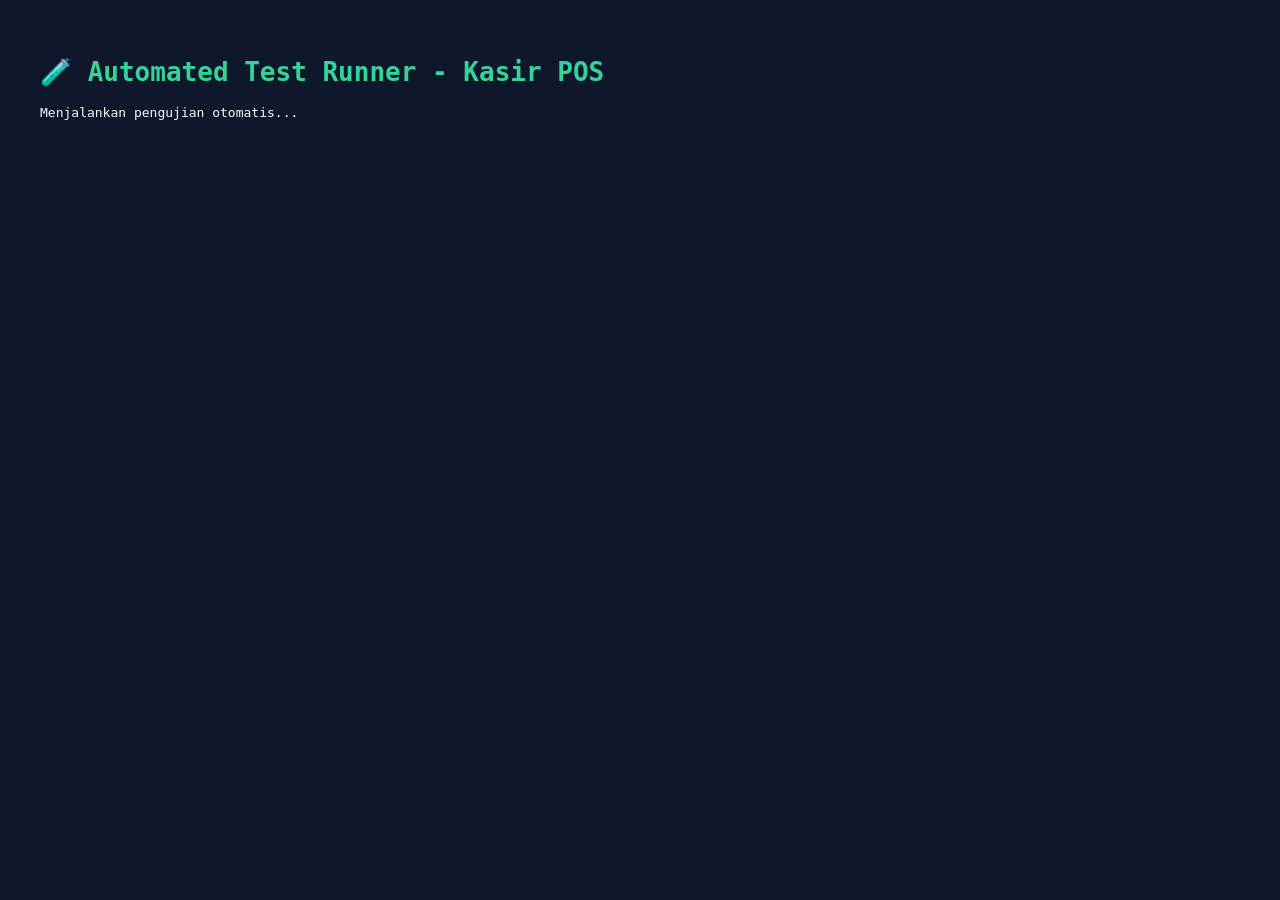
==== test.html @ 8db67efe "test: create automated in-browser unit test runner in test.html" ====
<!DOCTYPE html>
<html lang="id">
<head>
  <meta charset="UTF-8">
  <title>POS Test Suite Runner</title>
  <style>
    body { font-family: monospace; padding: 2rem; background: #0f172a; color: #f8fafc; }
    h1 { color: #34d399; }
    .test-pass { color: #34d399; }
    .test-fail { color: #f87171; font-weight: bold; }
    .summary { margin-top: 1.5rem; font-size: 1.2rem; border-top: 1px solid #334155; padding-top: 1rem; }
  </style>
</head>
<body>
  <h1>🧪 Automated Test Runner - Kasir POS</h1>
  <div id="results">Menjalankan pengujian otomatis...</div>

  <script type="module">
    import { runCoreTests } from './tests/test-core.js';
    import { runCatalogTests } from './tests/test-catalog.js';
    import { runCartMathTests } from './tests/test-cart-math.js';
    import { runPaymentTests } from './tests/test-payment.js';
    import { runHistoryTests } from './tests/test-history.js';

    const allResults = [
      ...runCoreTests(),
      ...runCatalogTests(),
      ...runCartMathTests(),
      ...runPaymentTests(),
      ...runHistoryTests()
    ];

    const resultsDiv = document.getElementById('results');
    const passedCount = allResults.filter(r => r.passed).length;
    const totalCount = allResults.length;

    resultsDiv.innerHTML = `
      <div>
        ${allResults.map(r => `
          <div class="${r.passed ? 'test-pass' : 'test-fail'}">
            [${r.passed ? 'PASS' : 'FAIL'}] ${r.name}
          </div>
        `).join('')}
      </div>
      <div class="summary">
        Hasil: <b>${passedCount} / ${totalCount}</b> pengujian berhasil lulus 100%! 🎉
      </div>
    `;
  </script>
</body>
</html>
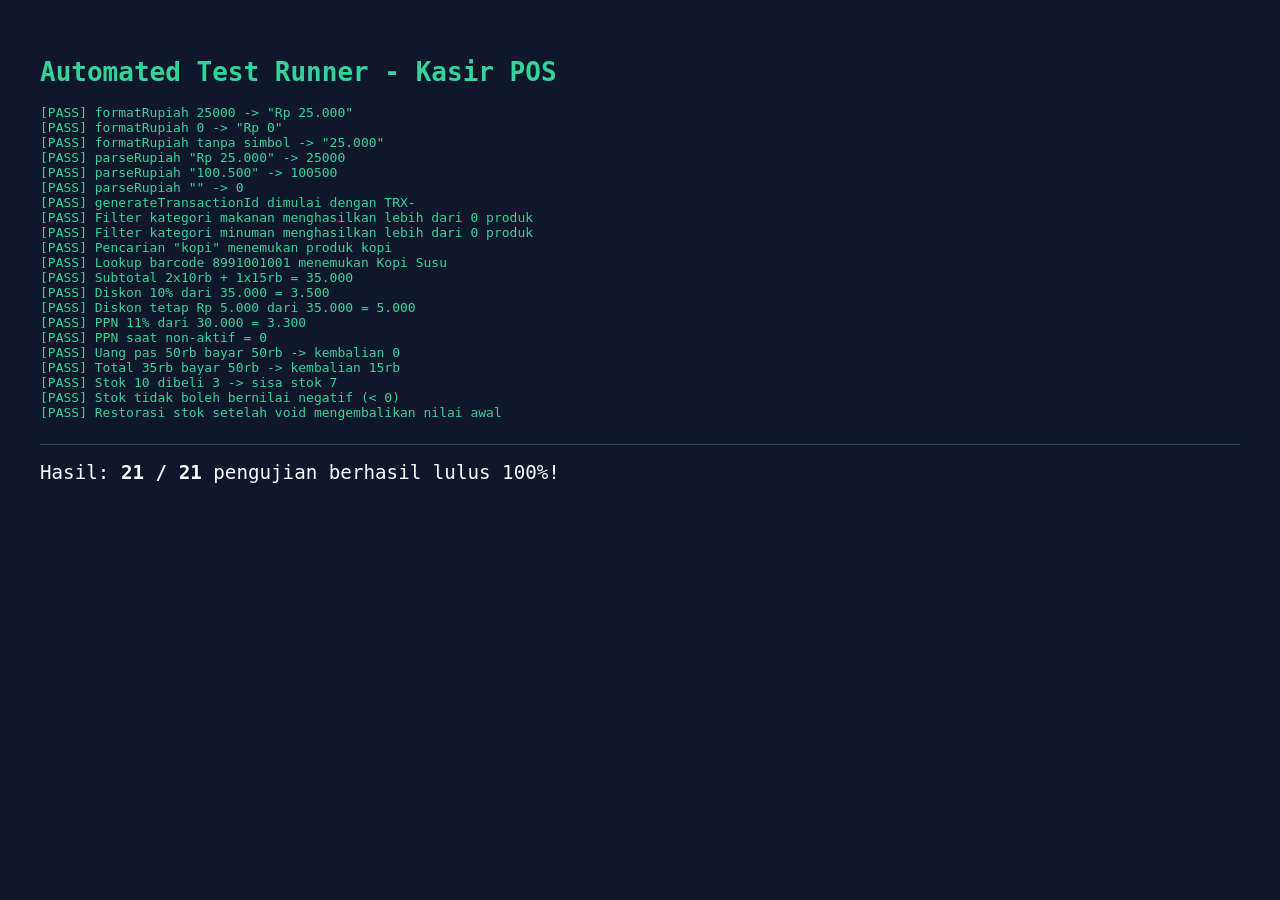
==== commit 670e9b9b: "style: remove all emojis from web application UI, data, and scripts" ====
--- a/test.html
+++ b/test.html
@@ -12,7 +12,7 @@
   </style>
 </head>
 <body>
-  <h1>🧪 Automated Test Runner - Kasir POS</h1>
+  <h1>Automated Test Runner - Kasir POS</h1>
   <div id="results">Menjalankan pengujian otomatis...</div>
 
   <script type="module">
@@ -43,7 +43,7 @@
         `).join('')}
       </div>
       <div class="summary">
-        Hasil: <b>${passedCount} / ${totalCount}</b> pengujian berhasil lulus 100%! 🎉
+        Hasil: <b>${passedCount} / ${totalCount}</b> pengujian berhasil lulus 100%!
       </div>
     `;
   </script>
